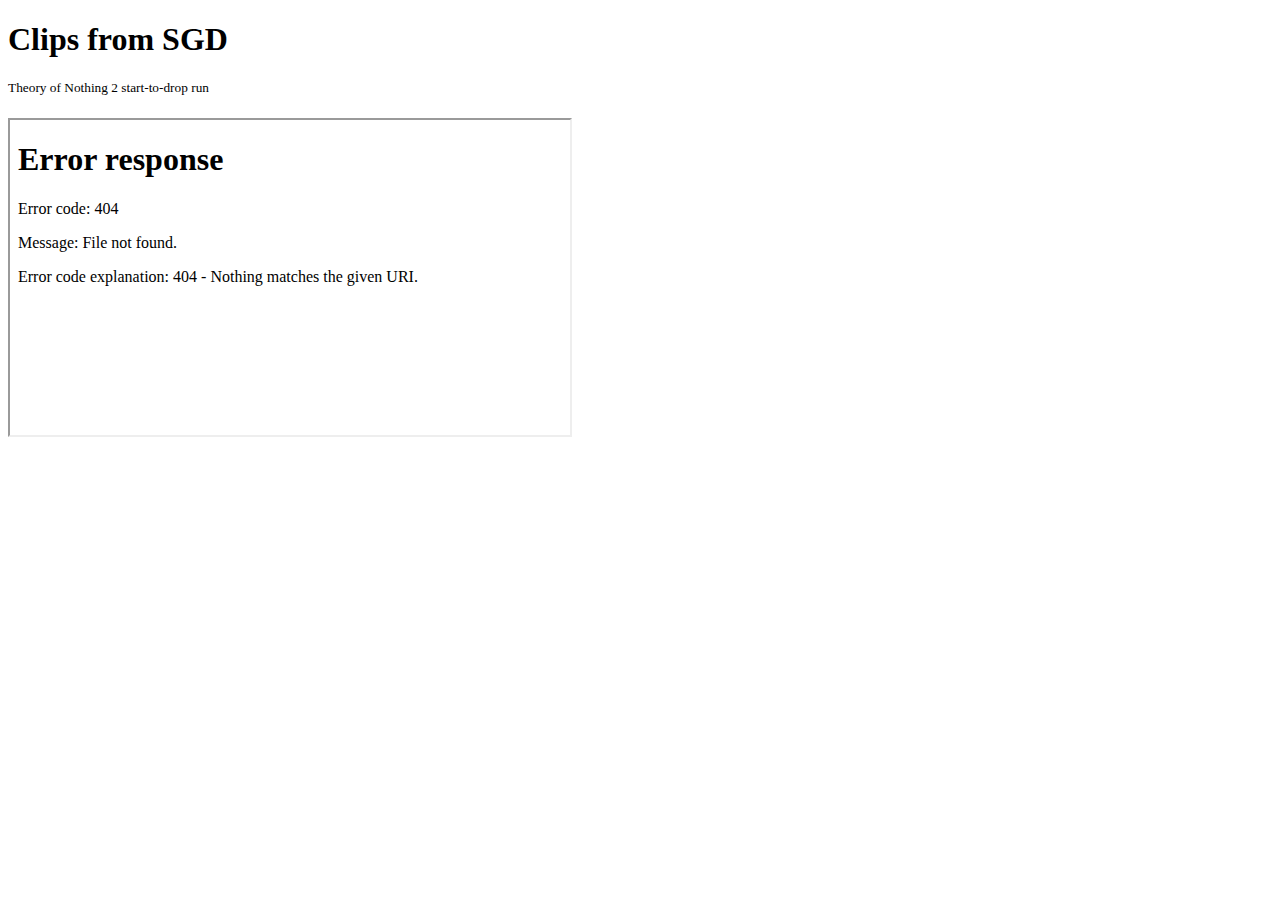
==== clips.html @ 0bd35dde "Create clips.html" ====
<!DOCTYPE html>
<html>
  <head>
    <title>Clips from SGD...</title>
    <link rel="stylesheet" src="index.css">
    <h1>Clips from SGD</h1>
  </head>
  <body>
    <div id="clips">
      <p><sup>Theory of Nothing 2 start-to-drop run</sup></p>
      <iframe id="ton2" src="video.mp4" width="560" height="315" allowfullscreen></iframe>
    </div>
  </body>
</html>
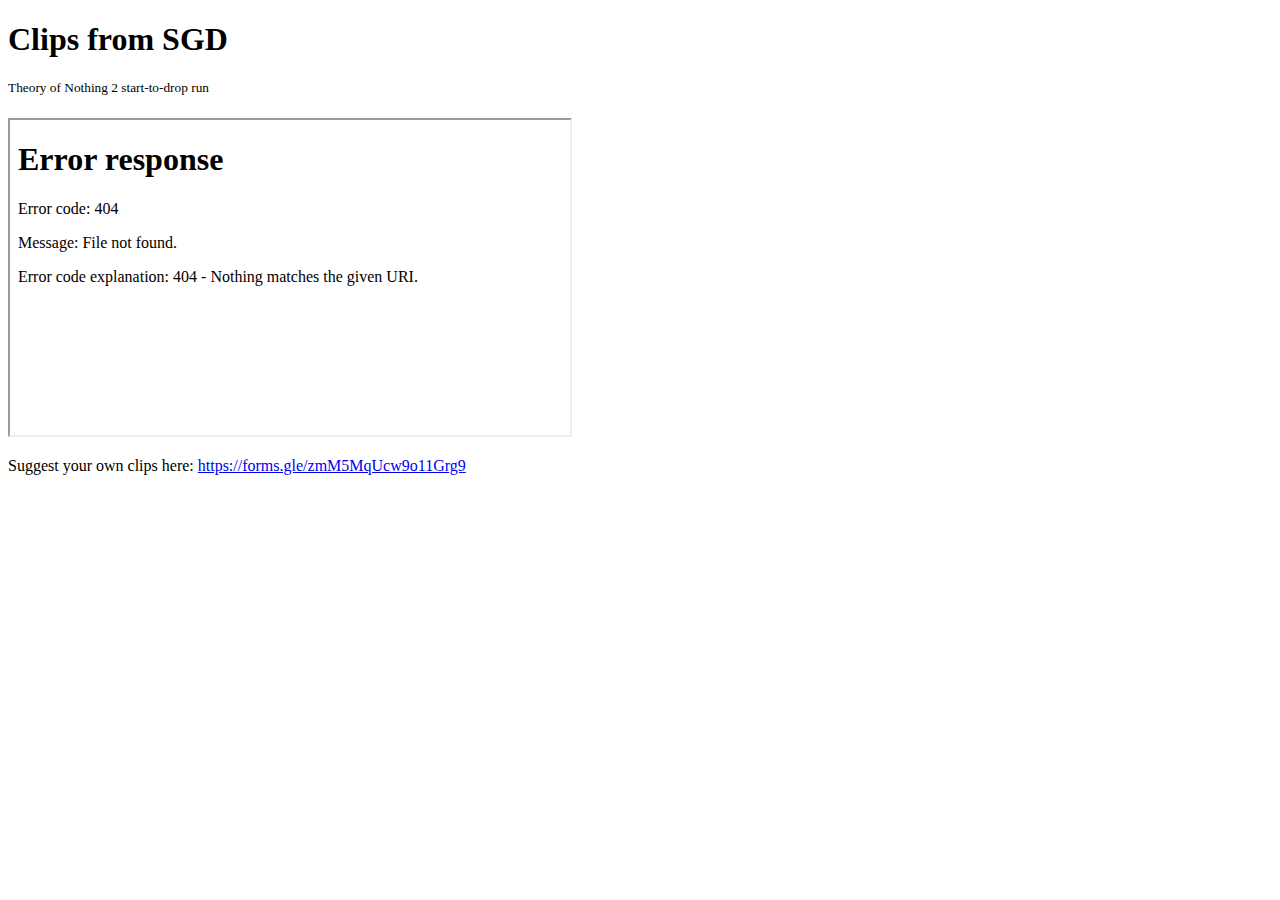
==== commit 916139f3: "Update clips.html" ====
--- a/clips.html
+++ b/clips.html
@@ -10,5 +10,6 @@
       <p><sup>Theory of Nothing 2 start-to-drop run</sup></p>
       <iframe id="ton2" src="video.mp4" width="560" height="315" allowfullscreen></iframe>
     </div>
+    <p>Suggest your own clips here: <a href="https://forms.gle/zmM5MqUcw9o11Grg9">https://forms.gle/zmM5MqUcw9o11Grg9</a></p>
   </body>
 </html>
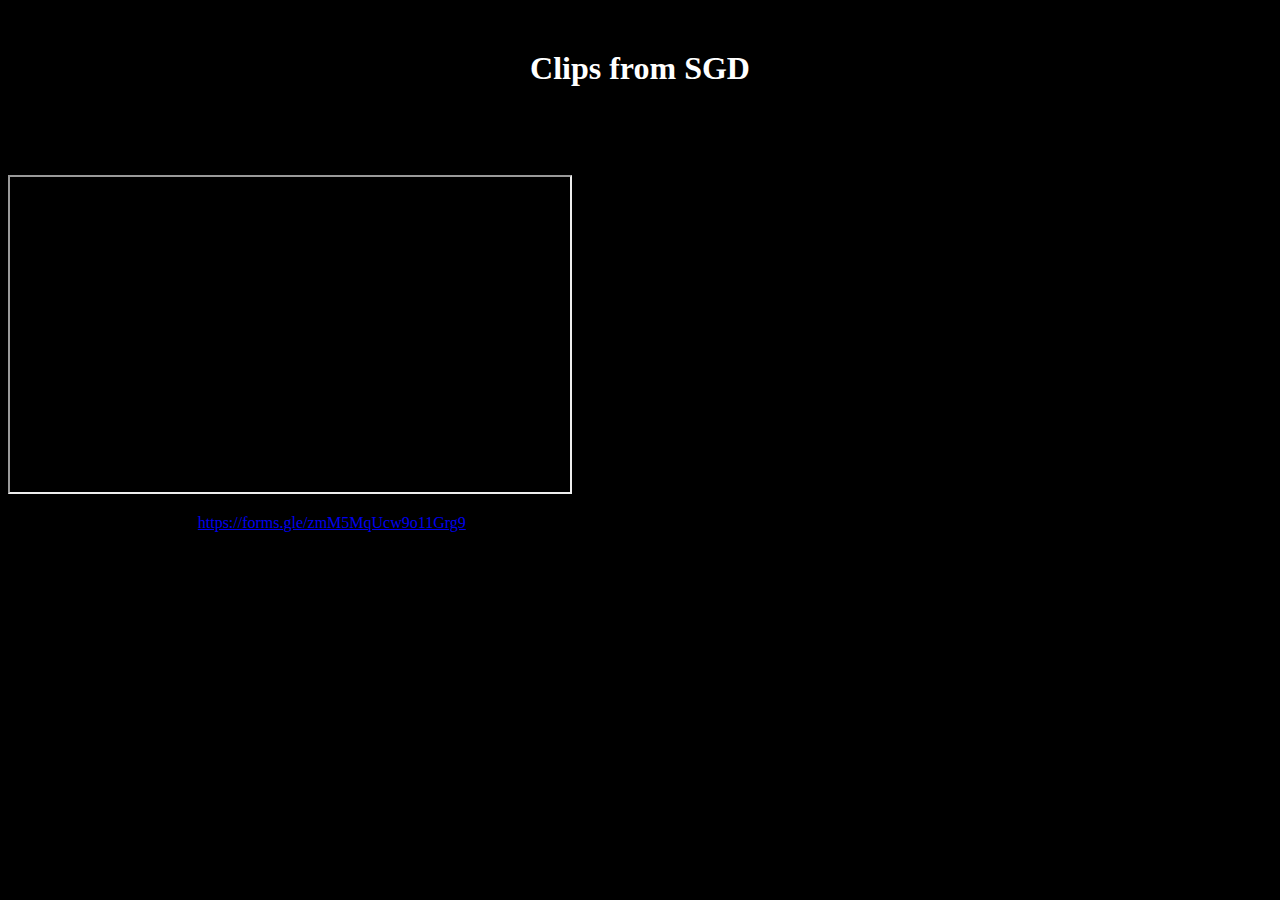
==== commit 78f93d4b: "Update clips.html" ====
--- a/clips.html
+++ b/clips.html
@@ -2,7 +2,7 @@
 <html>
   <head>
     <title>Clips from SGD...</title>
-    <link rel="stylesheet" src="index.css">
+    <link rel="stylesheet" href="index.css">
     <h1>Clips from SGD</h1>
   </head>
   <body>
--- a/index.css
+++ b/index.css
@@ -0,0 +1,54 @@
+html {
+  background-color: black;
+}
+
+#version {
+  color: white;
+}
+
+ul {
+  list-style-type: none;
+  margin: 0;
+  padding: 0;
+  overflow: hidden;
+  background-color: #545454;
+  border-radius: 5%;
+}
+
+li a {
+  float: left;
+  display: block;
+  color: white;
+  text-align: center;
+  padding: 14px 16px;
+  text-decoration: none;
+}
+
+li a:hover {
+  background-color: #009720;
+}
+
+.break {
+  line-height: 250px;
+  font-size: 100px;
+  color: black;
+}
+
+h1 {
+  position: relative;
+  text-align: center;
+  margin: 50px 0px;
+  color: white;
+  animation-name: skew;
+  animation-duration: 4s;
+  animation-iteration-count: infinite;
+}
+
+@keyframes skew {
+  0% {transform:skew(0deg,0deg);}
+  20% {transform:skew(20deg,10deg);}
+  40% {transform:skew(20deg,0deg);}
+  60% {transform:skew(-20deg,0deg);}
+  80% {transform:skew(-20deg,-10deg);}
+  100% {transform:skew(0deg,0deg);}
+}
